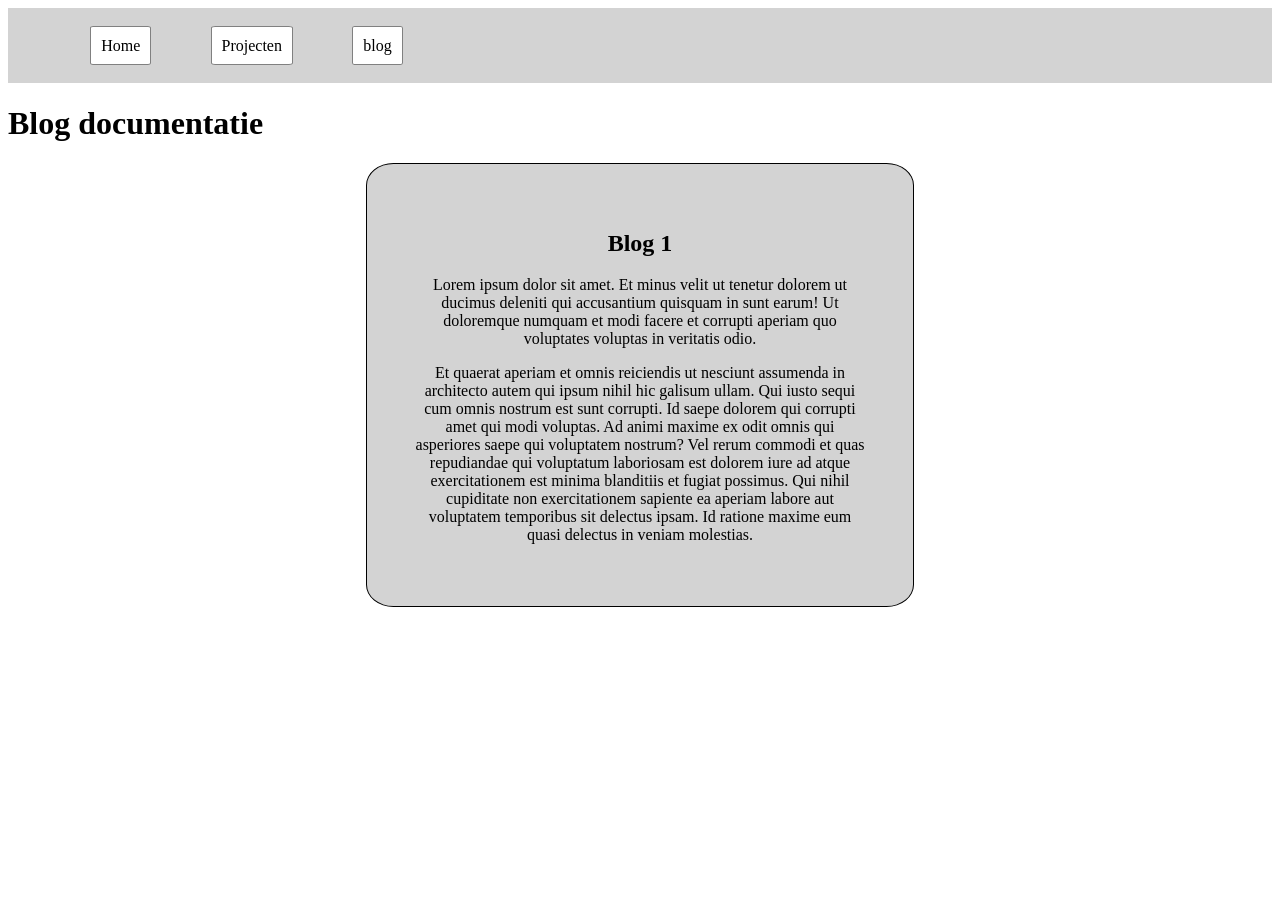
==== blog.html @ 0affa6db "6" ====
<!DOCTYPE html>
<html lang="en">
<head>
    <meta charset="UTF-8">
    <meta name="viewport" content="width=device-width, initial-scale=1.0">
    <title>blog documentatie</title>
    <link rel="stylesheet" href="style/style.css">
</head>
<body>
    <div id="header">
        <nav>
            <ul>
                <li><a href="index.html">Home</a></li>
                <li><a href="project.html">Projecten</a></li>
                <li><a href="blog.html">blog</a></li>
            </ul>
        </nav>
    </div>
<h1>Blog documentatie</h1>
    <div id="blog">
        <section id="blogdoos">
            <h2>Blog 1</h2>
            <p>Lorem ipsum dolor sit amet. Et minus velit ut tenetur dolorem ut ducimus deleniti qui accusantium quisquam in sunt earum! Ut doloremque numquam et modi facere et corrupti aperiam quo voluptates voluptas in veritatis odio.</p>
            <p> Et quaerat aperiam et omnis reiciendis ut nesciunt assumenda in architecto autem qui ipsum nihil hic galisum ullam. Qui iusto sequi cum omnis nostrum est sunt corrupti. Id saepe dolorem qui corrupti amet qui modi voluptas. Ad animi maxime ex odit omnis qui asperiores saepe qui voluptatem nostrum? Vel rerum commodi et quas repudiandae qui voluptatum laboriosam est dolorem iure ad atque exercitationem est minima blanditiis et fugiat possimus. Qui nihil cupiditate non exercitationem sapiente ea aperiam labore aut voluptatem temporibus sit delectus ipsam. Id ratione maxime eum quasi delectus in veniam molestias.</p>
        </section>
    </div>
</body>
</html>
---- style/style.css ----
.global{
    margin:auto;
}

#doosje1{
    background-color: lightgray;
    width: 350px;
    border: 1px solid black;
    border-radius: 5%;
    text-align: center;
    margin:auto;
}
#doosje2{
    background-color: lightgray;
    width: 350px;
    border: 1px solid black;
    border-radius: 5%;
    text-align: center;
    margin:auto;
}
#doosje3{
    background-color: lightgray;
    width: 350px;
    border: 1px solid black;
    border-radius: 5%;
    text-align: center;
    margin:auto;
}
#dozen{
    display: flex;
    flex-wrap:wrap;
    padding-top: 5%;
    padding-left: 9%;
    padding-right: 9%;

}
#informatie{
    padding: 5px;
}

#header{
    background-color: lightgray;
    padding: 1%;
}

nav ul li a{
    text-decoration: none;
    color: black;
}

li{
    list-style-type: none;
    text-align: center;
}

ul{
    display: grid;
    grid-template-columns: auto auto auto;
    width: 30%;
}

a{
    padding: 10px;
    background-color: white;
    border: 1px solid gray;
    border-radius: 5%;
}

a:hover{
    background-color: rgb(161, 160, 160);
}

#foto1{
    border: 1px solid black;
    border-radius: 5%;
    width: 150px;
    height: 150px;
    margin-bottom: 5%;
}
#foto2{
    border: 1px solid black;
    border-radius: 5%;
    width: 150px;
    height: 150px;
    margin-bottom: 5%;
}
#foto3{
    border: 1px solid black;
    border-radius: 5%;
    width: 150px;
    height: 150px;
    margin-bottom: 5%;
}
#projectdoos1{
    background-color: lightgray;
    width: 450px;
    border: 1px solid black;
    border-radius: 5%;
    text-align: center;
    margin: auto;
}
#projectdoos2{
    background-color: lightgray;
    width: 450px;
    border: 1px solid black;
    border-radius: 5%;
    text-align: center;
    margin: auto;
}
#project-foto1{
    width: 450px;
    height: 300px;
}
#project-foto2{
    width: 450px;
    height: 300px;
}
#projecten{
    display: flex;
    flex-wrap:wrap;
    gap: 5%;
    padding-left: 10%;
    padding-right: 10%;
}
#blog{
    display: grid;
    grid-template-columns: auto auto auto;
    padding-left: 14%;
    padding-right: 14%;

}
#blogdoos{
    margin:auto;
    background-color: lightgray;
    width: 50%;
    border: 1px solid black;
    border-radius: 5%;
    text-align: center;
    padding:5%;
}
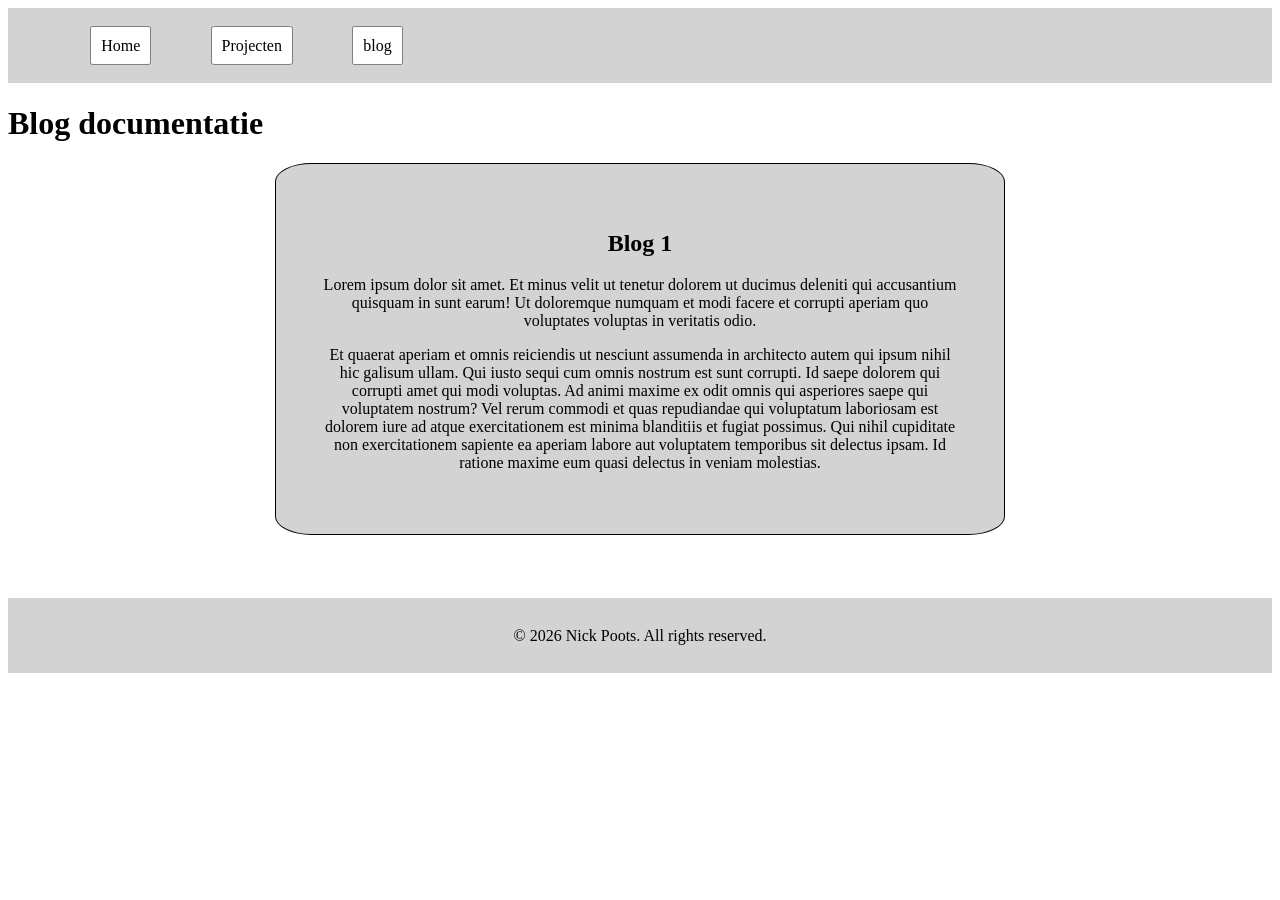
==== commit 9749e3ca: "klaar" ====
--- a/blog.html
+++ b/blog.html
@@ -24,5 +24,8 @@
             <p> Et quaerat aperiam et omnis reiciendis ut nesciunt assumenda in architecto autem qui ipsum nihil hic galisum ullam. Qui iusto sequi cum omnis nostrum est sunt corrupti. Id saepe dolorem qui corrupti amet qui modi voluptas. Ad animi maxime ex odit omnis qui asperiores saepe qui voluptatem nostrum? Vel rerum commodi et quas repudiandae qui voluptatum laboriosam est dolorem iure ad atque exercitationem est minima blanditiis et fugiat possimus. Qui nihil cupiditate non exercitationem sapiente ea aperiam labore aut voluptatem temporibus sit delectus ipsam. Id ratione maxime eum quasi delectus in veniam molestias.</p>
         </section>
     </div>
+    <footer>
+        <p>© 2026 Nick Poots. All rights reserved.</p>
+    </footer>
 </body>
 </html>
--- a/style/style.css
+++ b/style/style.css
@@ -93,26 +93,28 @@
 }
 #projectdoos1{
     background-color: lightgray;
-    width: 450px;
+    width: 350px;
     border: 1px solid black;
     border-radius: 5%;
     text-align: center;
     margin: auto;
+    padding:10px;
 }
 #projectdoos2{
     background-color: lightgray;
-    width: 450px;
+    width: 350px;
     border: 1px solid black;
     border-radius: 5%;
     text-align: center;
     margin: auto;
+    padding:10px;
 }
 #project-foto1{
-    width: 450px;
+    width:70%;
     height: 300px;
 }
 #project-foto2{
-    width: 450px;
+    width: 70%;
     height: 300px;
 }
 #projecten{
@@ -123,8 +125,6 @@
     padding-right: 10%;
 }
 #blog{
-    display: grid;
-    grid-template-columns: auto auto auto;
     padding-left: 14%;
     padding-right: 14%;
 
@@ -132,9 +132,16 @@
 #blogdoos{
     margin:auto;
     background-color: lightgray;
-    width: 50%;
+    width: 70%;
     border: 1px solid black;
     border-radius: 5%;
     text-align: center;
     padding:5%;
+}
+footer{
+    background-color: lightgray;
+    text-align: center;
+    margin-bottom: 0px;
+    margin-top:5%;
+    padding: 1%;
 }
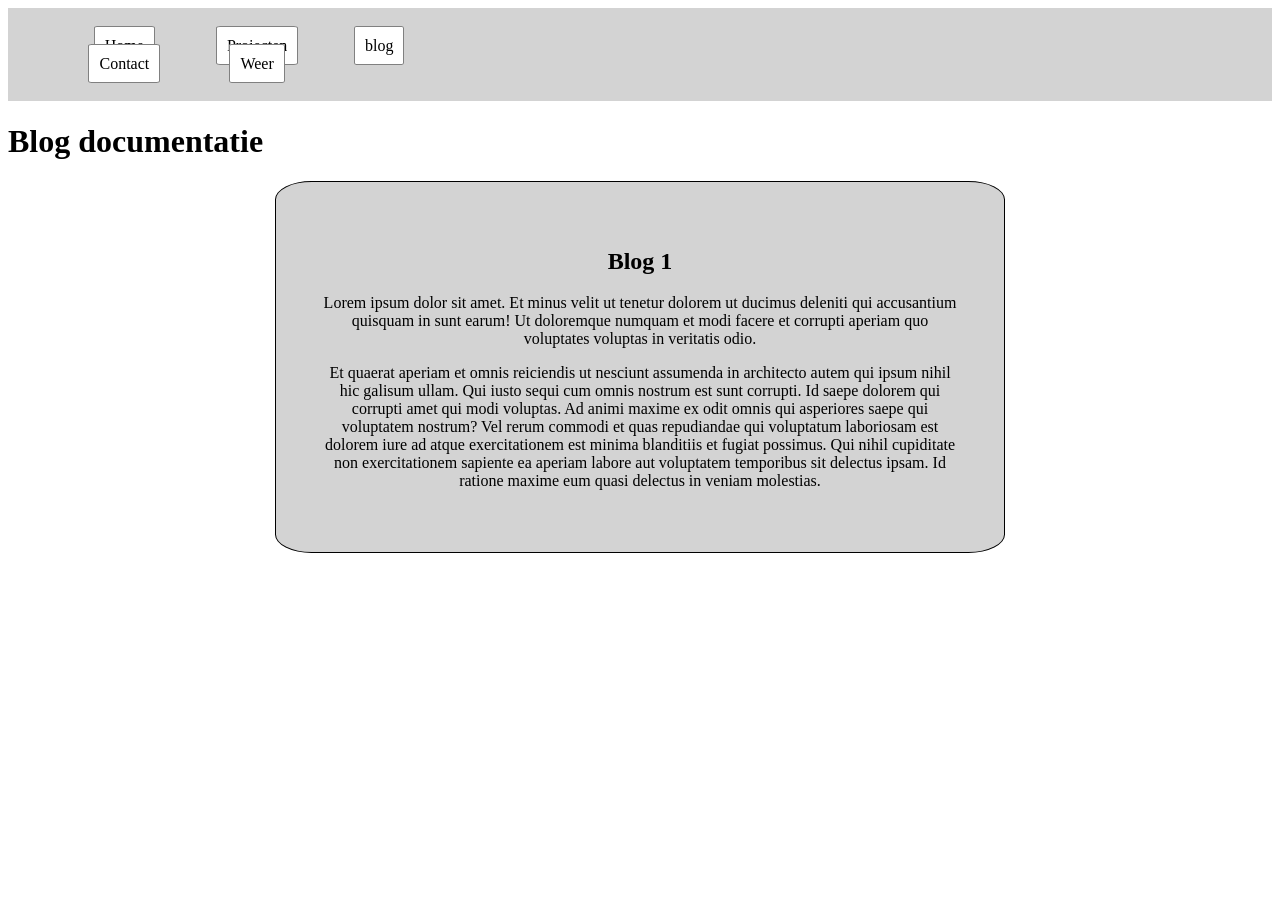
==== commit cbf816bd: "updated" ====
--- a/blog.html
+++ b/blog.html
@@ -7,25 +7,24 @@
     <link rel="stylesheet" href="style/style.css">
 </head>
 <body>
-    <div id="header">
+    <section id="header">
         <nav>
             <ul>
                 <li><a href="index.html">Home</a></li>
                 <li><a href="project.html">Projecten</a></li>
                 <li><a href="blog.html">blog</a></li>
+                <li><a href="contact.html">Contact</a></li>
+                <li><a href="weer.html">Weer</a></li>
             </ul>
         </nav>
-    </div>
+    </section>
 <h1>Blog documentatie</h1>
-    <div id="blog">
-        <section id="blogdoos">
-            <h2>Blog 1</h2>
+    <section id="blog">
+        <div id="blogdoos">
+            <h1>Blog 1</h1>
             <p>Lorem ipsum dolor sit amet. Et minus velit ut tenetur dolorem ut ducimus deleniti qui accusantium quisquam in sunt earum! Ut doloremque numquam et modi facere et corrupti aperiam quo voluptates voluptas in veritatis odio.</p>
             <p> Et quaerat aperiam et omnis reiciendis ut nesciunt assumenda in architecto autem qui ipsum nihil hic galisum ullam. Qui iusto sequi cum omnis nostrum est sunt corrupti. Id saepe dolorem qui corrupti amet qui modi voluptas. Ad animi maxime ex odit omnis qui asperiores saepe qui voluptatem nostrum? Vel rerum commodi et quas repudiandae qui voluptatum laboriosam est dolorem iure ad atque exercitationem est minima blanditiis et fugiat possimus. Qui nihil cupiditate non exercitationem sapiente ea aperiam labore aut voluptatem temporibus sit delectus ipsam. Id ratione maxime eum quasi delectus in veniam molestias.</p>
-        </section>
-    </div>
-    <footer>
-        <p>© 2026 Nick Poots. All rights reserved.</p>
-    </footer>
+        </div>
+    </section>
 </body>
 </html>
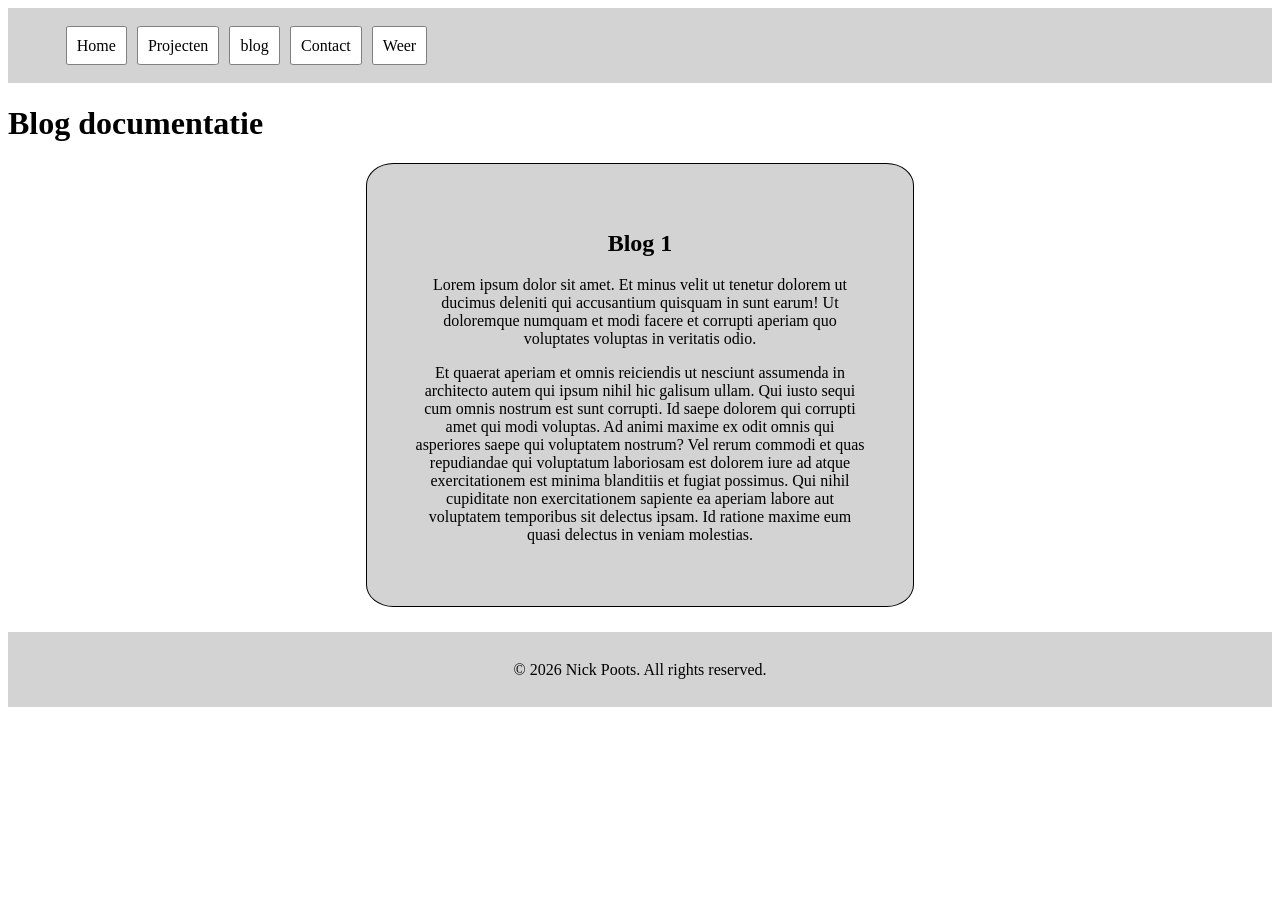
==== commit 0ac24bc3: "epic" ====
--- a/blog.html
+++ b/blog.html
@@ -26,5 +26,8 @@
             <p> Et quaerat aperiam et omnis reiciendis ut nesciunt assumenda in architecto autem qui ipsum nihil hic galisum ullam. Qui iusto sequi cum omnis nostrum est sunt corrupti. Id saepe dolorem qui corrupti amet qui modi voluptas. Ad animi maxime ex odit omnis qui asperiores saepe qui voluptatem nostrum? Vel rerum commodi et quas repudiandae qui voluptatum laboriosam est dolorem iure ad atque exercitationem est minima blanditiis et fugiat possimus. Qui nihil cupiditate non exercitationem sapiente ea aperiam labore aut voluptatem temporibus sit delectus ipsam. Id ratione maxime eum quasi delectus in veniam molestias.</p>
         </div>
     </section>
+    <footer>
+        <p>© 2026 Nick Poots. All rights reserved.</p>
+    </footer>
 </body>
 </html>
--- a/style/style.css
+++ b/style/style.css
@@ -1,24 +1,6 @@
-.global{
-    margin:auto;
-}
 
-#doosje1{
-    background-color: lightgray;
-    width: 350px;
-    border: 1px solid black;
-    border-radius: 5%;
-    text-align: center;
-    margin:auto;
-}
-#doosje2{
-    background-color: lightgray;
-    width: 350px;
-    border: 1px solid black;
-    border-radius: 5%;
-    text-align: center;
-    margin:auto;
-}
-#doosje3{
+
+#doosje{
     background-color: lightgray;
     width: 350px;
     border: 1px solid black;
@@ -55,7 +37,7 @@
 
 ul{
     display: grid;
-    grid-template-columns: auto auto auto;
+    grid-template-columns: auto auto auto auto auto;
     width: 30%;
 }
 
@@ -70,61 +52,37 @@
     background-color: rgb(161, 160, 160);
 }
 
-#foto1{
+#foto{
     border: 1px solid black;
     border-radius: 5%;
     width: 150px;
     height: 150px;
     margin-bottom: 5%;
 }
-#foto2{
-    border: 1px solid black;
-    border-radius: 5%;
-    width: 150px;
-    height: 150px;
-    margin-bottom: 5%;
-}
-#foto3{
-    border: 1px solid black;
-    border-radius: 5%;
-    width: 150px;
-    height: 150px;
-    margin-bottom: 5%;
-}
-#projectdoos1{
+.projectdoos {
     background-color: lightgray;
-    width: 350px;
+    width: 450px;
     border: 1px solid black;
     border-radius: 5%;
     text-align: center;
     margin: auto;
-    padding:10px;
 }
-#projectdoos2{
-    background-color: lightgray;
-    width: 350px;
-    border: 1px solid black;
-    border-radius: 5%;
-    text-align: center;
-    margin: auto;
-    padding:10px;
-}
-#project-foto1{
-    width:70%;
+
+.projectdoos img {
+    width: 450px;
     height: 300px;
 }
-#project-foto2{
-    width: 70%;
-    height: 300px;
-}
-#projecten{
+
+#projecten {
     display: flex;
-    flex-wrap:wrap;
+    flex-wrap: wrap;
     gap: 5%;
     padding-left: 10%;
     padding-right: 10%;
 }
 #blog{
+    display: grid;
+    grid-template-columns: auto auto auto;
     padding-left: 14%;
     padding-right: 14%;
 
@@ -132,16 +90,30 @@
 #blogdoos{
     margin:auto;
     background-color: lightgray;
-    width: 70%;
+    width: 50%;
     border: 1px solid black;
     border-radius: 5%;
     text-align: center;
     padding:5%;
 }
+
+#contactform{
+    background-color: lightgray;
+    width: 25%;
+    padding: 3%;
+    margin:auto;
+    margin-top: 5%;
+    border: 1px solid black;
+    border-radius: 5%;
+}
+
 footer{
     background-color: lightgray;
     text-align: center;
-    margin-bottom: 0px;
-    margin-top:5%;
+    position:static;
+    left: 0;
+    bottom: 0;
+    width: 98%;
     padding: 1%;
+    margin-top: 2%;
 }
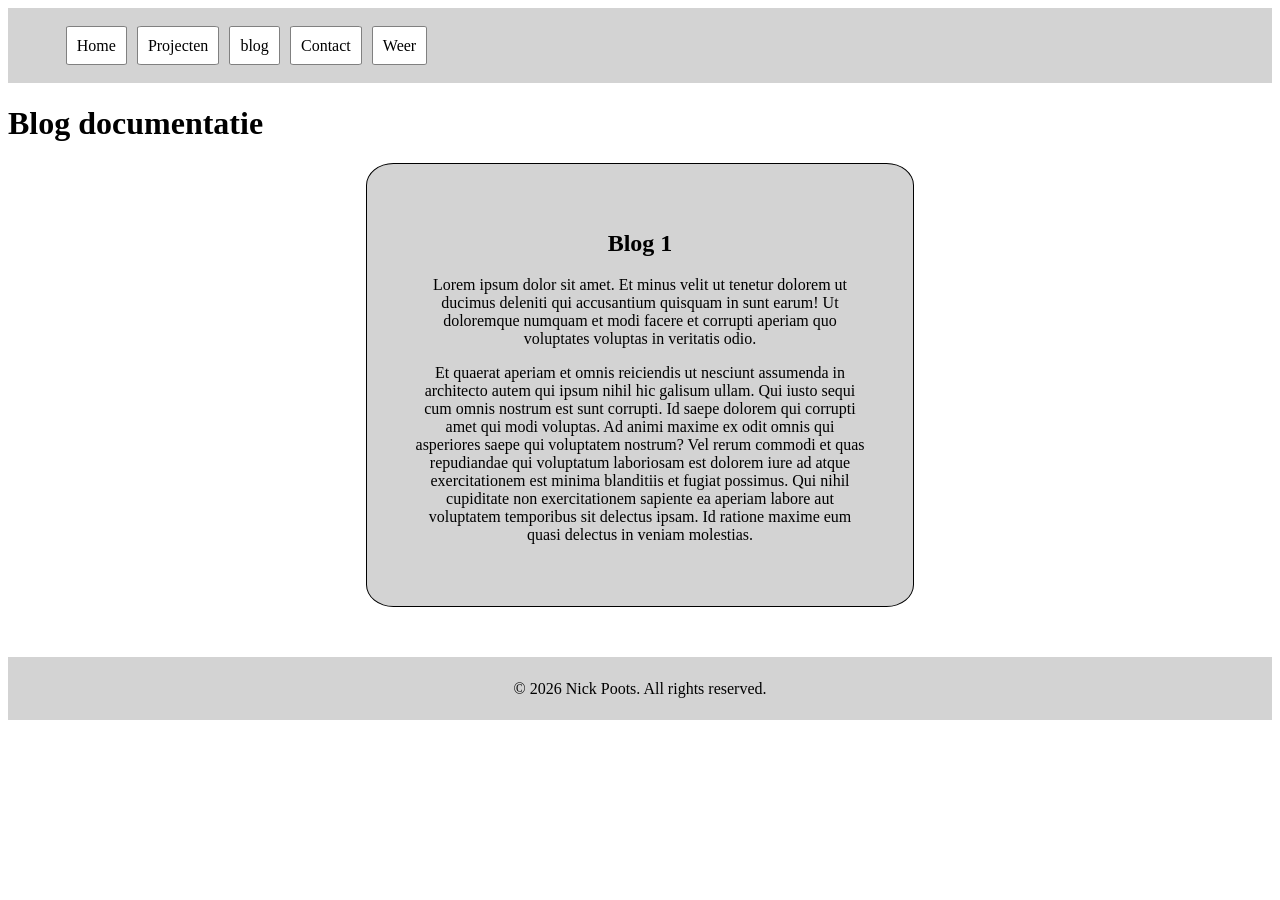
==== commit a5dd8c3c: "fixed footer" ====
--- a/blog.html
+++ b/blog.html
@@ -26,8 +26,8 @@
             <p> Et quaerat aperiam et omnis reiciendis ut nesciunt assumenda in architecto autem qui ipsum nihil hic galisum ullam. Qui iusto sequi cum omnis nostrum est sunt corrupti. Id saepe dolorem qui corrupti amet qui modi voluptas. Ad animi maxime ex odit omnis qui asperiores saepe qui voluptatem nostrum? Vel rerum commodi et quas repudiandae qui voluptatum laboriosam est dolorem iure ad atque exercitationem est minima blanditiis et fugiat possimus. Qui nihil cupiditate non exercitationem sapiente ea aperiam labore aut voluptatem temporibus sit delectus ipsam. Id ratione maxime eum quasi delectus in veniam molestias.</p>
         </div>
     </section>
-    <footer>
-        <p>© 2026 Nick Poots. All rights reserved.</p>
-    </footer>
 </body>
+<footer>
+    <p>© 2026 Nick Poots. All rights reserved.</p>
+</footer>
 </html>
--- a/style/style.css
+++ b/style/style.css
@@ -14,7 +14,7 @@
     padding-top: 5%;
     padding-left: 9%;
     padding-right: 9%;
-
+    margin-bottom: 4%;
 }
 #informatie{
     padding: 5px;
@@ -79,12 +79,14 @@
     gap: 5%;
     padding-left: 10%;
     padding-right: 10%;
+    margin-bottom: 4%;
 }
 #blog{
     display: grid;
     grid-template-columns: auto auto auto;
     padding-left: 14%;
     padding-right: 14%;
+    margin-bottom: 4%;
 
 }
 #blogdoos{
@@ -107,13 +109,13 @@
     border-radius: 5%;
 }
 
+#weer-widget{
+    margin-bottom: 27%;
+}
+
 footer{
     background-color: lightgray;
     text-align: center;
-    position:static;
-    left: 0;
-    bottom: 0;
-    width: 98%;
-    padding: 1%;
-    margin-top: 2%;
-}+    width: 99%;
+    padding: 0.5%;
+}
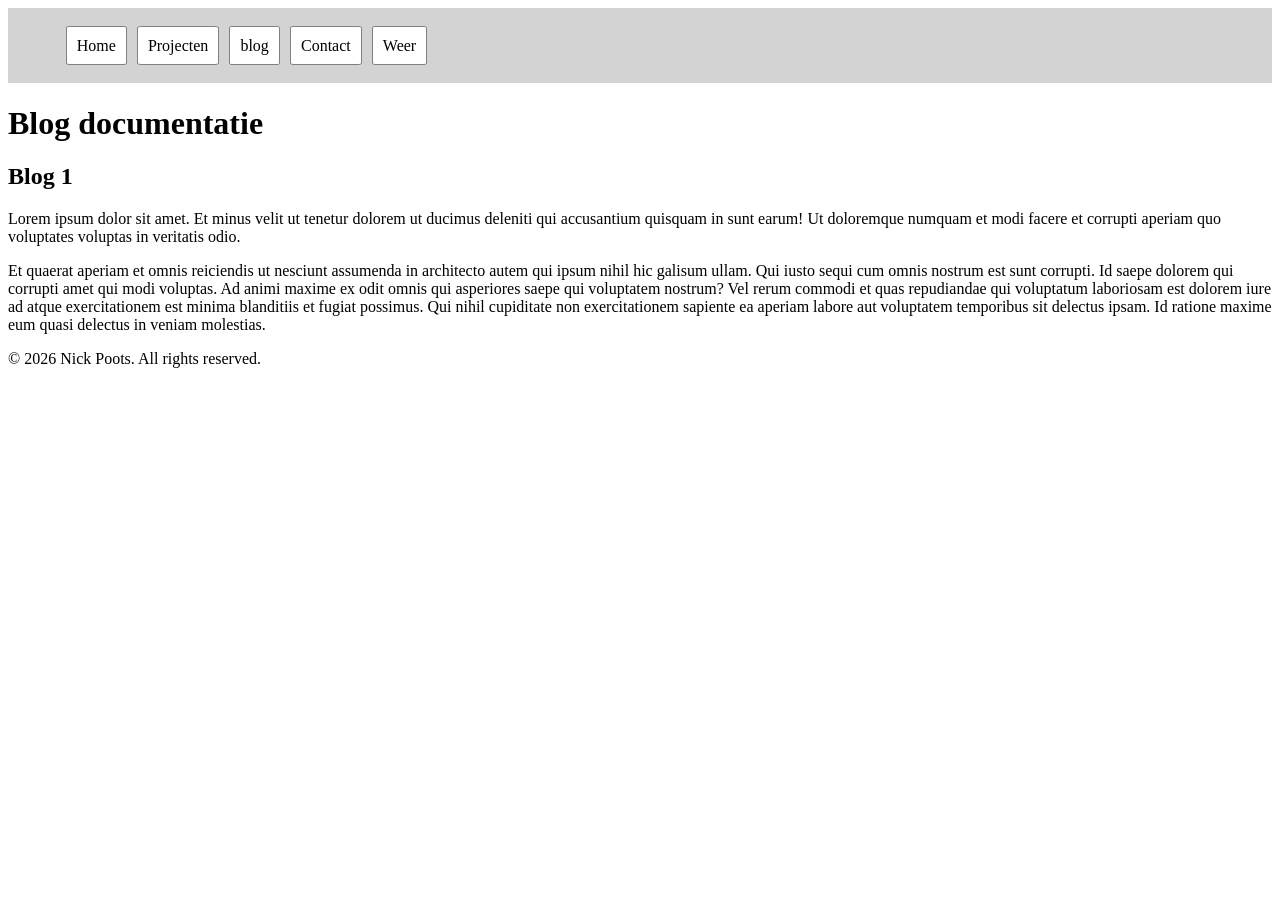
==== commit 3c9560f4: "Merge branch 'opdracht2'" ====
--- a/blog.html
+++ b/blog.html
@@ -7,7 +7,7 @@
     <link rel="stylesheet" href="style/style.css">
 </head>
 <body>
-    <section id="header">
+    <div id="header">
         <nav>
             <ul>
                 <li><a href="index.html">Home</a></li>
@@ -17,7 +17,7 @@
                 <li><a href="weer.html">Weer</a></li>
             </ul>
         </nav>
-    </section>
+    </div>
 <h1>Blog documentatie</h1>
     <section id="blog">
         <div id="blogdoos">
--- a/style/style.css
+++ b/style/style.css
@@ -1,6 +1,22 @@
 
 
-#doosje{
+#doosje1{
+    background-color: lightgray;
+    width: 350px;
+    border: 1px solid black;
+    border-radius: 5%;
+    text-align: center;
+    margin:auto;
+}
+#doosje2{
+    background-color: lightgray;
+    width: 350px;
+    border: 1px solid black;
+    border-radius: 5%;
+    text-align: center;
+    margin:auto;
+}
+#doosje3{
     background-color: lightgray;
     width: 350px;
     border: 1px solid black;
@@ -52,24 +68,53 @@
     background-color: rgb(161, 160, 160);
 }
 
-#foto{
+#foto1{
     border: 1px solid black;
     border-radius: 5%;
     width: 150px;
     height: 150px;
     margin-bottom: 5%;
 }
-.projectdoos {
+#foto2{
+    border: 1px solid black;
+    border-radius: 5%;
+    width: 150px;
+    height: 150px;
+    margin-bottom: 5%;
+}
+#foto3{
+    border: 1px solid black;
+    border-radius: 5%;
+    width: 150px;
+    height: 150px;
+    margin-bottom: 5%;
+}
+#projectdoos1{
     background-color: lightgray;
-    width: 450px;
+    width: 350px;
     border: 1px solid black;
     border-radius: 5%;
     text-align: center;
     margin: auto;
+    padding:10px;
+}
+#projectdoos2{
+.projectdoos {
+    background-color: lightgray;
+    width: 350px;
+    border: 1px solid black;
+    border-radius: 5%;
+    text-align: center;
+    margin: auto;
+    padding:10px;
+}
+#project-foto1{
+    width:70%;
+    height: 300px;
 }
 
 .projectdoos img {
-    width: 450px;
+    width: 40%;
     height: 300px;
 }
 
@@ -82,8 +127,6 @@
     margin-bottom: 4%;
 }
 #blog{
-    display: grid;
-    grid-template-columns: auto auto auto;
     padding-left: 14%;
     padding-right: 14%;
     margin-bottom: 4%;
@@ -92,21 +135,27 @@
 #blogdoos{
     margin:auto;
     background-color: lightgray;
-    width: 50%;
+    width: 70%;
     border: 1px solid black;
     border-radius: 5%;
     text-align: center;
     padding:5%;
 }
 
+
 #contactform{
     background-color: lightgray;
-    width: 25%;
+    width: 40%;
     padding: 3%;
     margin:auto;
     margin-top: 5%;
+    margin-bottom: 7%;
     border: 1px solid black;
     border-radius: 5%;
+}
+
+input[type=text], input[type=email], textarea {
+    width: 100%;
 }
 
 #weer-widget{
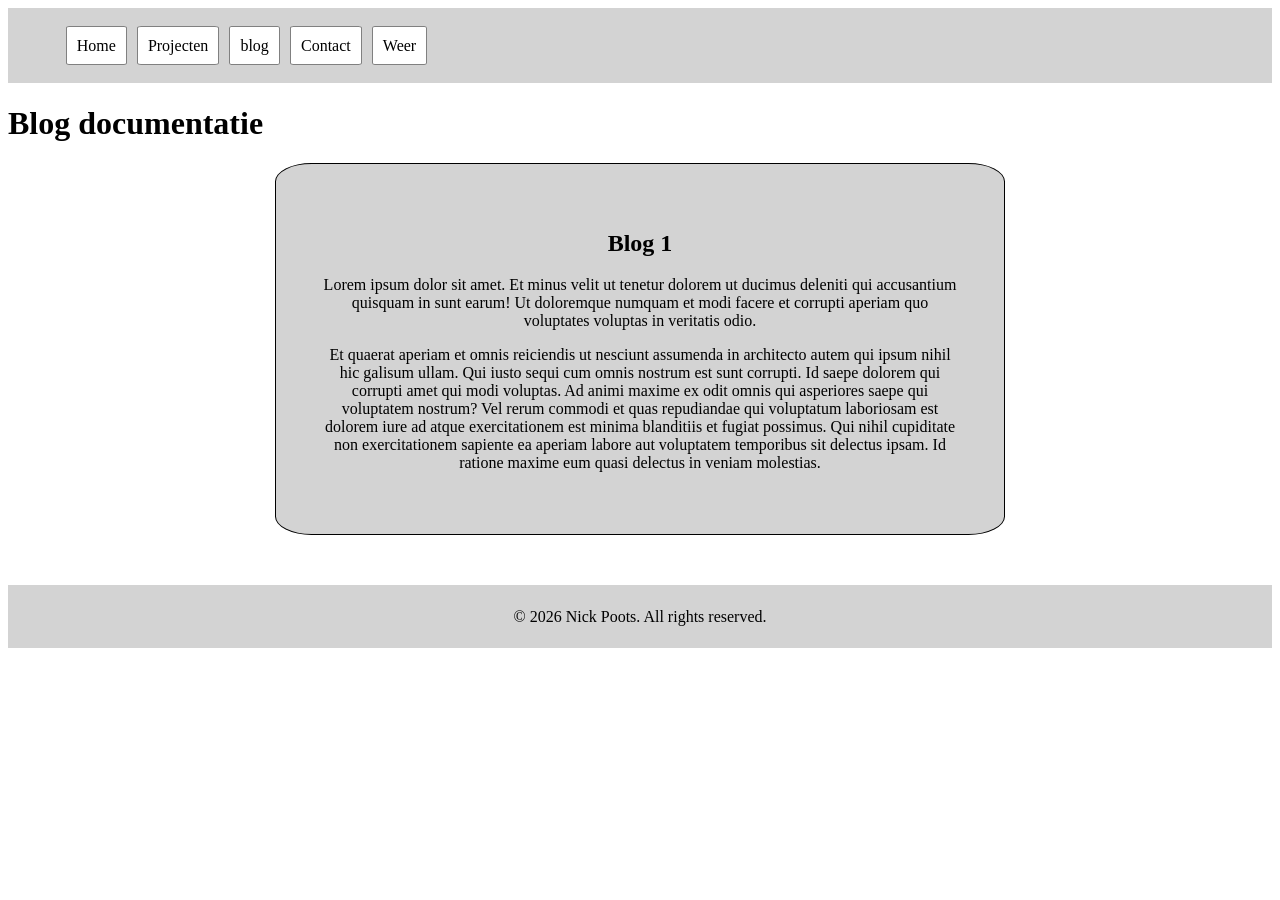
==== commit 0b0dd188: "verbeterd" ====
--- a/blog.html
+++ b/blog.html
@@ -18,6 +18,7 @@
             </ul>
         </nav>
     </div>
+    <main>  
 <h1>Blog documentatie</h1>
     <section id="blog">
         <div id="blogdoos">
@@ -26,8 +27,9 @@
             <p> Et quaerat aperiam et omnis reiciendis ut nesciunt assumenda in architecto autem qui ipsum nihil hic galisum ullam. Qui iusto sequi cum omnis nostrum est sunt corrupti. Id saepe dolorem qui corrupti amet qui modi voluptas. Ad animi maxime ex odit omnis qui asperiores saepe qui voluptatem nostrum? Vel rerum commodi et quas repudiandae qui voluptatum laboriosam est dolorem iure ad atque exercitationem est minima blanditiis et fugiat possimus. Qui nihil cupiditate non exercitationem sapiente ea aperiam labore aut voluptatem temporibus sit delectus ipsam. Id ratione maxime eum quasi delectus in veniam molestias.</p>
         </div>
     </section>
-</body>
-<footer>
+    </main>
+    <footer>
     <p>© 2026 Nick Poots. All rights reserved.</p>
 </footer>
+</body>
 </html>
--- a/style/style.css
+++ b/style/style.css
@@ -89,32 +89,17 @@
     height: 150px;
     margin-bottom: 5%;
 }
-#projectdoos1{
+.projectdoos {
     background-color: lightgray;
-    width: 350px;
+    width: 450px;
     border: 1px solid black;
     border-radius: 5%;
     text-align: center;
     margin: auto;
-    padding:10px;
-}
-#projectdoos2{
-.projectdoos {
-    background-color: lightgray;
-    width: 350px;
-    border: 1px solid black;
-    border-radius: 5%;
-    text-align: center;
-    margin: auto;
-    padding:10px;
-}
-#project-foto1{
-    width:70%;
-    height: 300px;
 }
 
 .projectdoos img {
-    width: 40%;
+    width: 70%;
     height: 300px;
 }
 
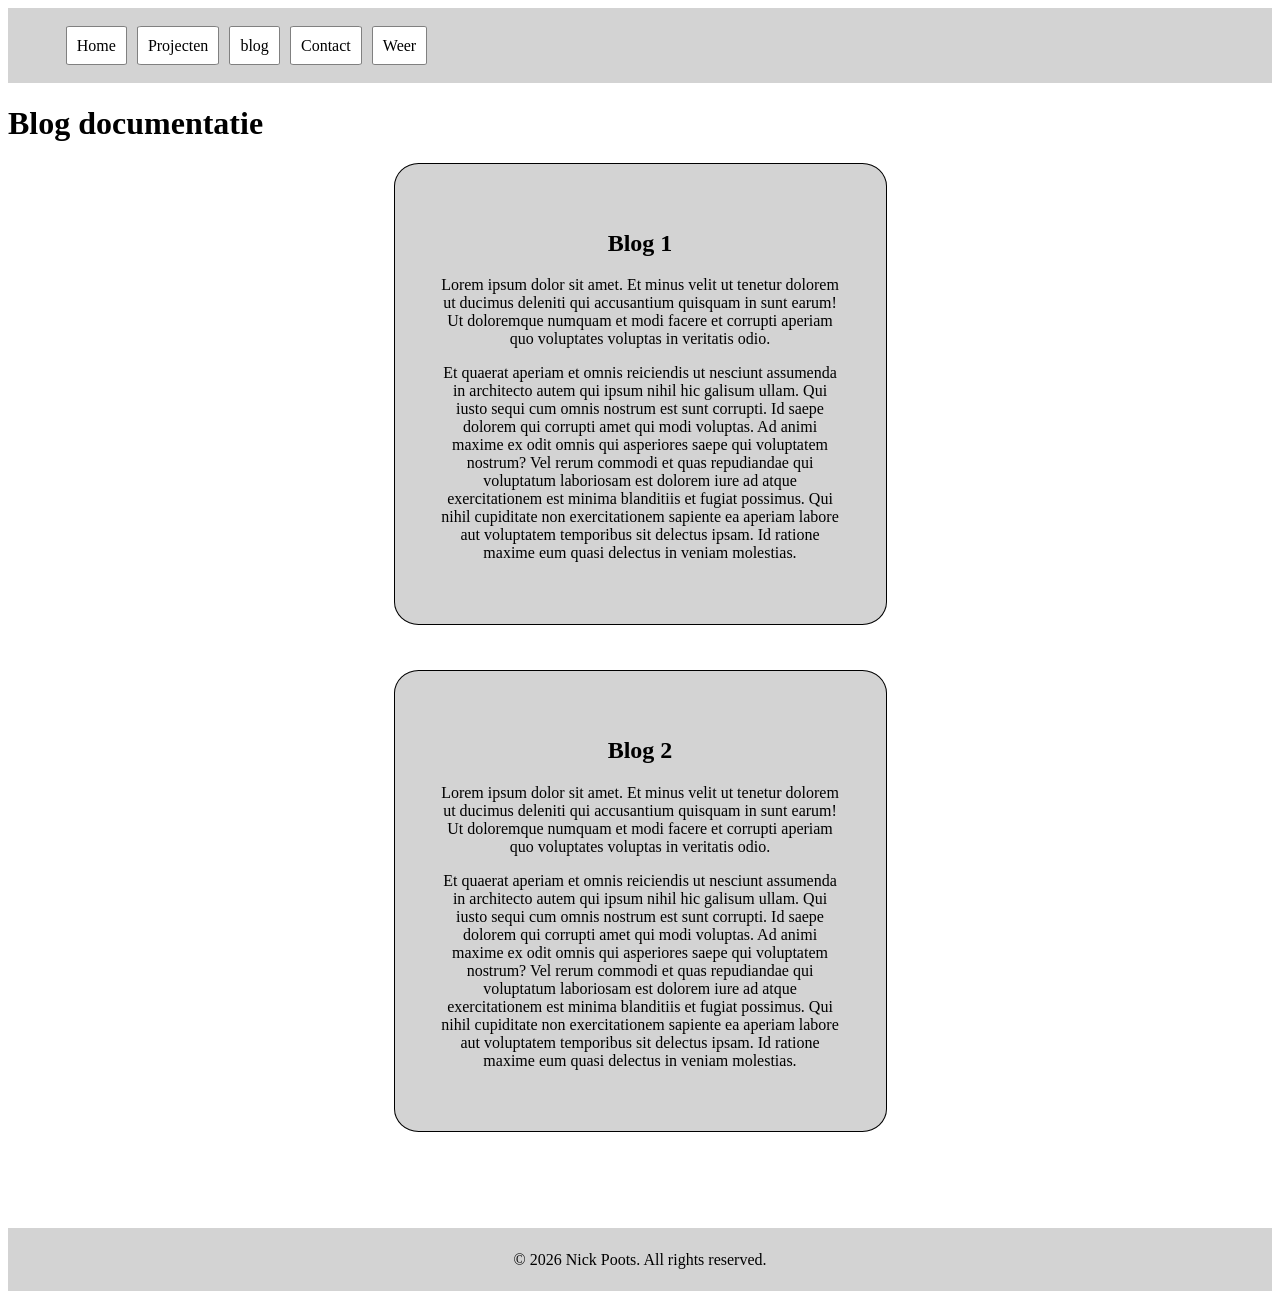
==== commit 323ab6b1: "nieuwe blog toegevoegd" ====
--- a/blog.html
+++ b/blog.html
@@ -21,8 +21,13 @@
     <main>  
 <h1>Blog documentatie</h1>
     <section id="blog">
-        <div id="blogdoos">
+        <div id="blogdoos1">
             <h1>Blog 1</h1>
+            <p>Lorem ipsum dolor sit amet. Et minus velit ut tenetur dolorem ut ducimus deleniti qui accusantium quisquam in sunt earum! Ut doloremque numquam et modi facere et corrupti aperiam quo voluptates voluptas in veritatis odio.</p>
+            <p> Et quaerat aperiam et omnis reiciendis ut nesciunt assumenda in architecto autem qui ipsum nihil hic galisum ullam. Qui iusto sequi cum omnis nostrum est sunt corrupti. Id saepe dolorem qui corrupti amet qui modi voluptas. Ad animi maxime ex odit omnis qui asperiores saepe qui voluptatem nostrum? Vel rerum commodi et quas repudiandae qui voluptatum laboriosam est dolorem iure ad atque exercitationem est minima blanditiis et fugiat possimus. Qui nihil cupiditate non exercitationem sapiente ea aperiam labore aut voluptatem temporibus sit delectus ipsam. Id ratione maxime eum quasi delectus in veniam molestias.</p>
+        </div>
+        <div id="blogdoos2">
+            <h1>Blog 2</h1>
             <p>Lorem ipsum dolor sit amet. Et minus velit ut tenetur dolorem ut ducimus deleniti qui accusantium quisquam in sunt earum! Ut doloremque numquam et modi facere et corrupti aperiam quo voluptates voluptas in veritatis odio.</p>
             <p> Et quaerat aperiam et omnis reiciendis ut nesciunt assumenda in architecto autem qui ipsum nihil hic galisum ullam. Qui iusto sequi cum omnis nostrum est sunt corrupti. Id saepe dolorem qui corrupti amet qui modi voluptas. Ad animi maxime ex odit omnis qui asperiores saepe qui voluptatem nostrum? Vel rerum commodi et quas repudiandae qui voluptatum laboriosam est dolorem iure ad atque exercitationem est minima blanditiis et fugiat possimus. Qui nihil cupiditate non exercitationem sapiente ea aperiam labore aut voluptatem temporibus sit delectus ipsam. Id ratione maxime eum quasi delectus in veniam molestias.</p>
         </div>
--- a/style/style.css
+++ b/style/style.css
@@ -115,18 +115,31 @@
     padding-left: 14%;
     padding-right: 14%;
     margin-bottom: 4%;
-
+    display: flex;
+    flex-wrap: wrap;
+    gap: 5%;
 }
-#blogdoos{
+#blogdoos1{
     margin:auto;
     background-color: lightgray;
-    width: 70%;
+    width: 400px;
     border: 1px solid black;
     border-radius: 5%;
     text-align: center;
     padding:5%;
+    margin-bottom: 5%;
 }
 
+#blogdoos2{
+    margin:auto;
+    background-color: lightgray;
+    width: 400px;
+    border: 1px solid black;
+    border-radius: 5%;
+    text-align: center;
+    padding:5%;
+    margin-bottom: 5%;
+}
 
 #contactform{
     background-color: lightgray;
